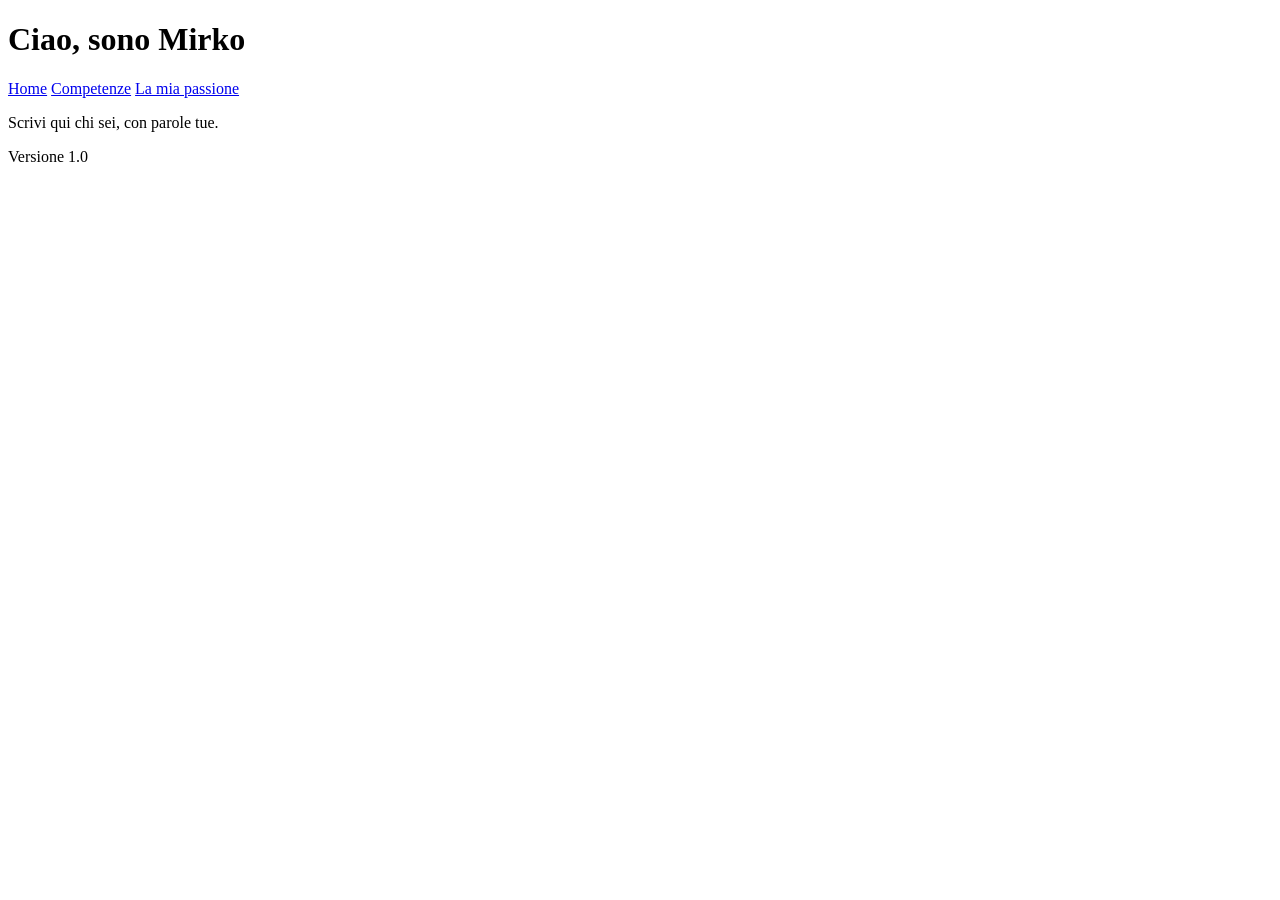
==== index.html @ 6afaf4aa "Add initial index.html file with basic structure" ====
<!DOCTYPE html>
<html lang="it">
<head>
<meta charset="utf-8">
<title>Il sito di Mirko</title>
<link rel="stylesheet" href="style.css">
</head>
<body>
<header>
<h1>Ciao, sono Mirko</h1>
<nav><a href="index.html">Home</a> <a href="competenze.html">Competenze</a> <a href="passione.html">La mia passione</a></nav>
</header>
<main>
<p>Scrivi qui chi sei, con parole tue.</p>
</main>
<footer>Versione 1.0</footer>
</body>
</html>
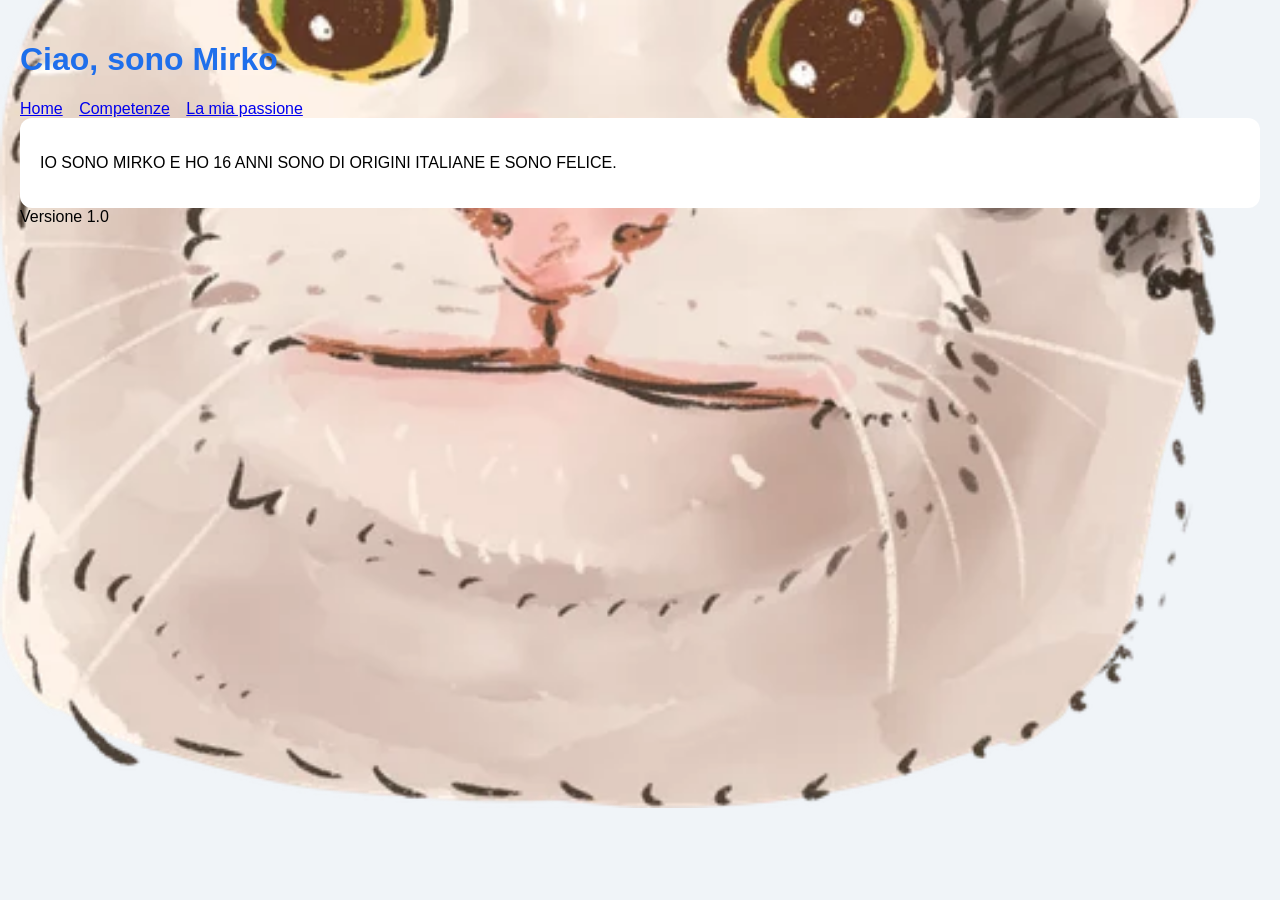
==== commit a2274cb3: "Update index.html" ====
--- a/index.html
+++ b/index.html
@@ -11,7 +11,7 @@
 <nav><a href="index.html">Home</a> <a href="competenze.html">Competenze</a> <a href="passione.html">La mia passione</a></nav>
 </header>
 <main>
-<p>Scrivi qui chi sei, con parole tue.</p>
+<p>IO SONO MIRKO E HO 16 ANNI SONO DI ORIGINI ITALIANE E SONO FELICE.</p>
 </main>
 <footer>Versione 1.0</footer>
 </body>
--- a/style.css
+++ b/style.css
@@ -0,0 +1,42 @@
+body {
+  font-family: Arial, sans-serif;
+  margin: 0;
+  padding: 20px;
+  background: #f0f4f8;
+  background-image: url("img/img.jpg");
+  background-size: cover;
+  background-position: center;
+  background-repeat: no-repeat;
+}
+
+h1 {
+  color: #1f6feb;
+}
+
+nav a {
+  margin-right: 12px;
+}
+
+main {
+  background: white;
+  padding: 20px;
+  border-radius: 12px;
+}
+
+@keyframes pulse {
+  0% { transform: scale(1); }
+  50% { transform: scale(1.05); }
+  100% { transform: scale(1); }
+}
+
+.elemento {
+  animation: pulse 2s infinite;
+}
+
+a {
+  transition: transform 0.3s ease;
+}
+
+a:hover {
+  transform: scale(1.1);
+}
